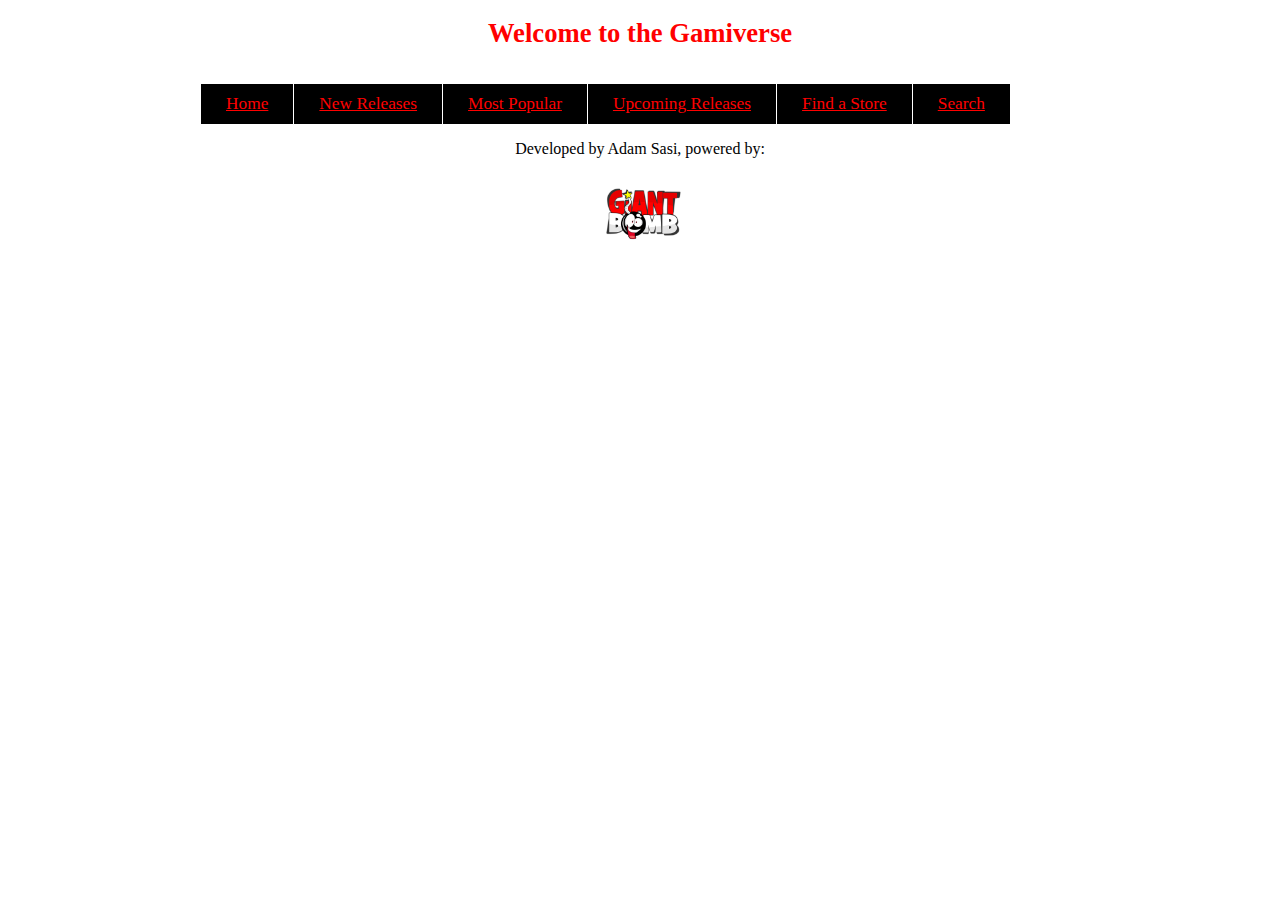
==== final/locate.html @ de313f85 "final project using giant bomb api" ====
<!DOCTYPE html>
<html>
<head>
	<title>Grandmaster Sasies Gamiverse</title>
	<link rel="stylesheet" href="css.css"> 
</head>



<body class="body">

	<h1>Welcome to the Gamiverse</h1>

	<div class="menu">
			<ul class="navi">
				<li class="list"><a class="linked" href="index.html">Home</a></li>
				<li class="list"><a class="linked" href="new.html">New Releases</a></li>
				<li class="list"><a class="linked" href="pop.html">Most Popular</a></li>
				<li class="list"><a class="linked" href="upcoming.html">Upcoming Releases</a></li>
				<li class="list"><a class="linked" href="locate.html">Find a Store</a></li>
				<li class="list"><a class="linked" href="search.html">Search</a></li>
			</ul>
	</div>

	<div align="center">
		<p style="text-align:center">Developed by Adam Sasi, powered by:</p>
		<a href="http://www.giantbomb.com" target="_blank"><img src="giantbomb.png", width="10%"></a>
	</div>

</body>
---- final/css.css ----
body /**/
{
	min-width: 980px;
	width: 980px;
	max-width: 100%;
	margin: auto;
	padding: 0px;
	overflow: auto;
}

.menu
{
    height: auto;
	margin: 10px 10px 10px 10px;
	padding: 0px 0px 0px 0px;
	overflow: auto;
}

.navi /**/
{

	text-align:center;
	font-family: "Times New Roman",Georgia,Serif;
	font-size: 13pt;

}

.navi .list /**/
{

	display: inline-block;
	position: relative;
	float: left;
}

.navi .list .linked /**/
{
	display: block;
	color: #f00;
	padding: 10px 25px 10px 25px;
	margin: auto;
	background:#000;
	margin-left: 1px;
	white-space: nowrap;
}

.navi .list .linked:hover /**/
{
	background: #fff;
}

.list:hover .navi /**/
{
	display: block;
	position: absolute;

}

.list:hover .list /**/
{
	float: none;
	font-size: 11px;
	overflow: auto;
}

p /**/
{ 
	text-align: justify;
}

h1 /**/
{
	color: #f00;
	font-size: 20pt;
	text-align: center;
}

footer
{
	text-align: center;
	background: #fff;
	        padding: 5px 0px 5px 0px;
        margin: 5px 2px 5px 2px;
        overflow: auto;
}
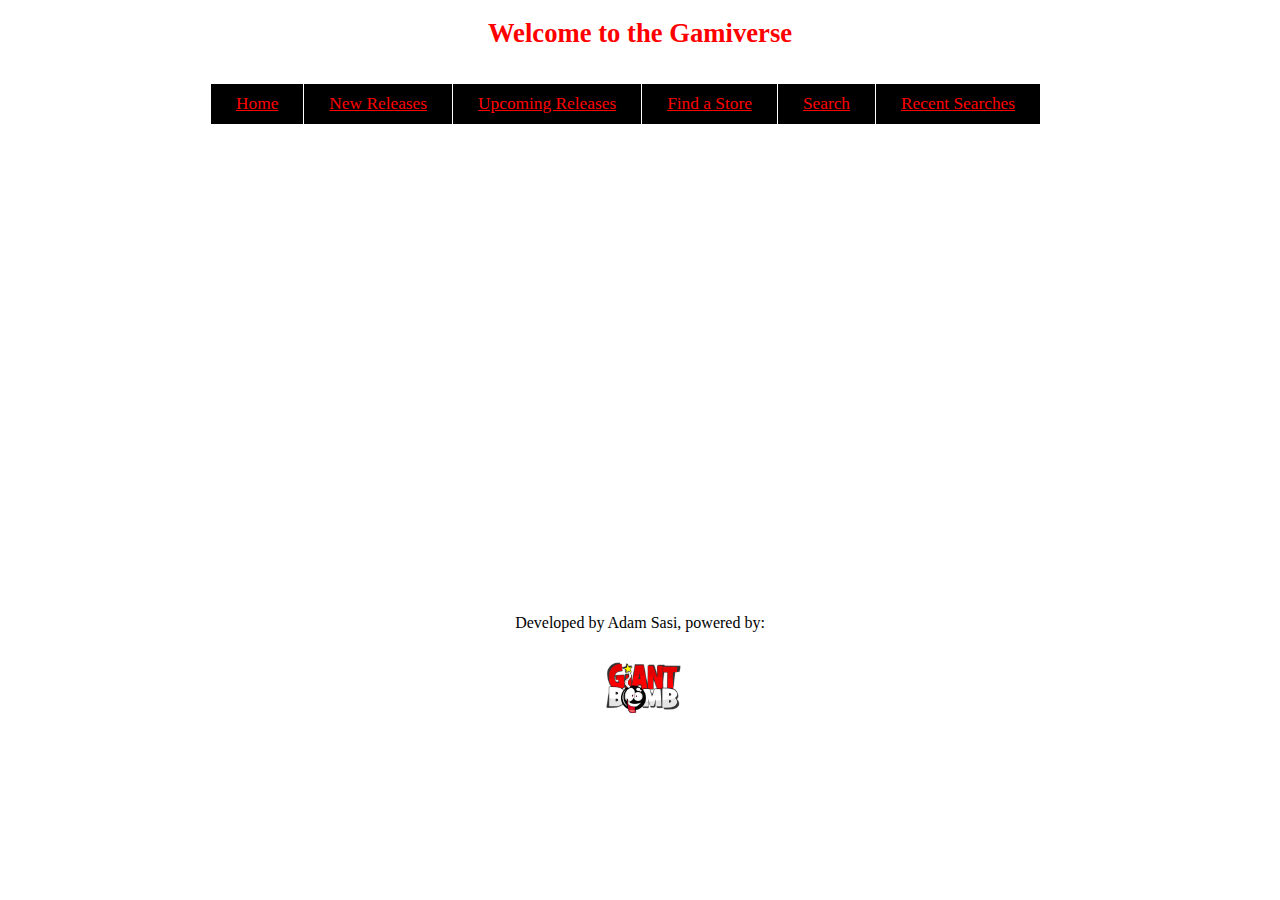
==== commit c81a828a: "Update locate.html" ====
--- a/final/locate.html
+++ b/final/locate.html
@@ -15,11 +15,16 @@
 			<ul class="navi">
 				<li class="list"><a class="linked" href="index.html">Home</a></li>
 				<li class="list"><a class="linked" href="new.html">New Releases</a></li>
-				<li class="list"><a class="linked" href="pop.html">Most Popular</a></li>
 				<li class="list"><a class="linked" href="upcoming.html">Upcoming Releases</a></li>
 				<li class="list"><a class="linked" href="locate.html">Find a Store</a></li>
-				<li class="list"><a class="linked" href="search.html">Search</a></li>
+				<li class="list"><a class="linked" href="search.php">Search</a></li>
+				<li class="list"><a class="linked" href="db.php">Recent Searches</a></li>
 			</ul>
+	</div>
+
+	<div align="center">
+<iframe width="600" height="450" frameborder="0" style="border:0"
+src="https://www.google.com/maps/embed/v1/search?q=video%20game%20store&key=<key>"></iframe> 
 	</div>
 
 	<div align="center">
--- a/final/css.css
+++ b/final/css.css
@@ -11,7 +11,7 @@
 .menu
 {
     height: auto;
-	margin: 10px 10px 10px 10px;
+	margin: 10px 10px 20px 20px;
 	padding: 0px 0px 0px 0px;
 	overflow: auto;
 }
@@ -83,3 +83,19 @@
         margin: 5px 2px 5px 2px;
         overflow: auto;
 }
+
+h2
+{
+	color: #000;
+	font-size: 15;
+	text-align: center;
+
+}
+
+h3
+{
+	color: #f00;
+	font-size: 12;
+	text-align: center;
+
+}